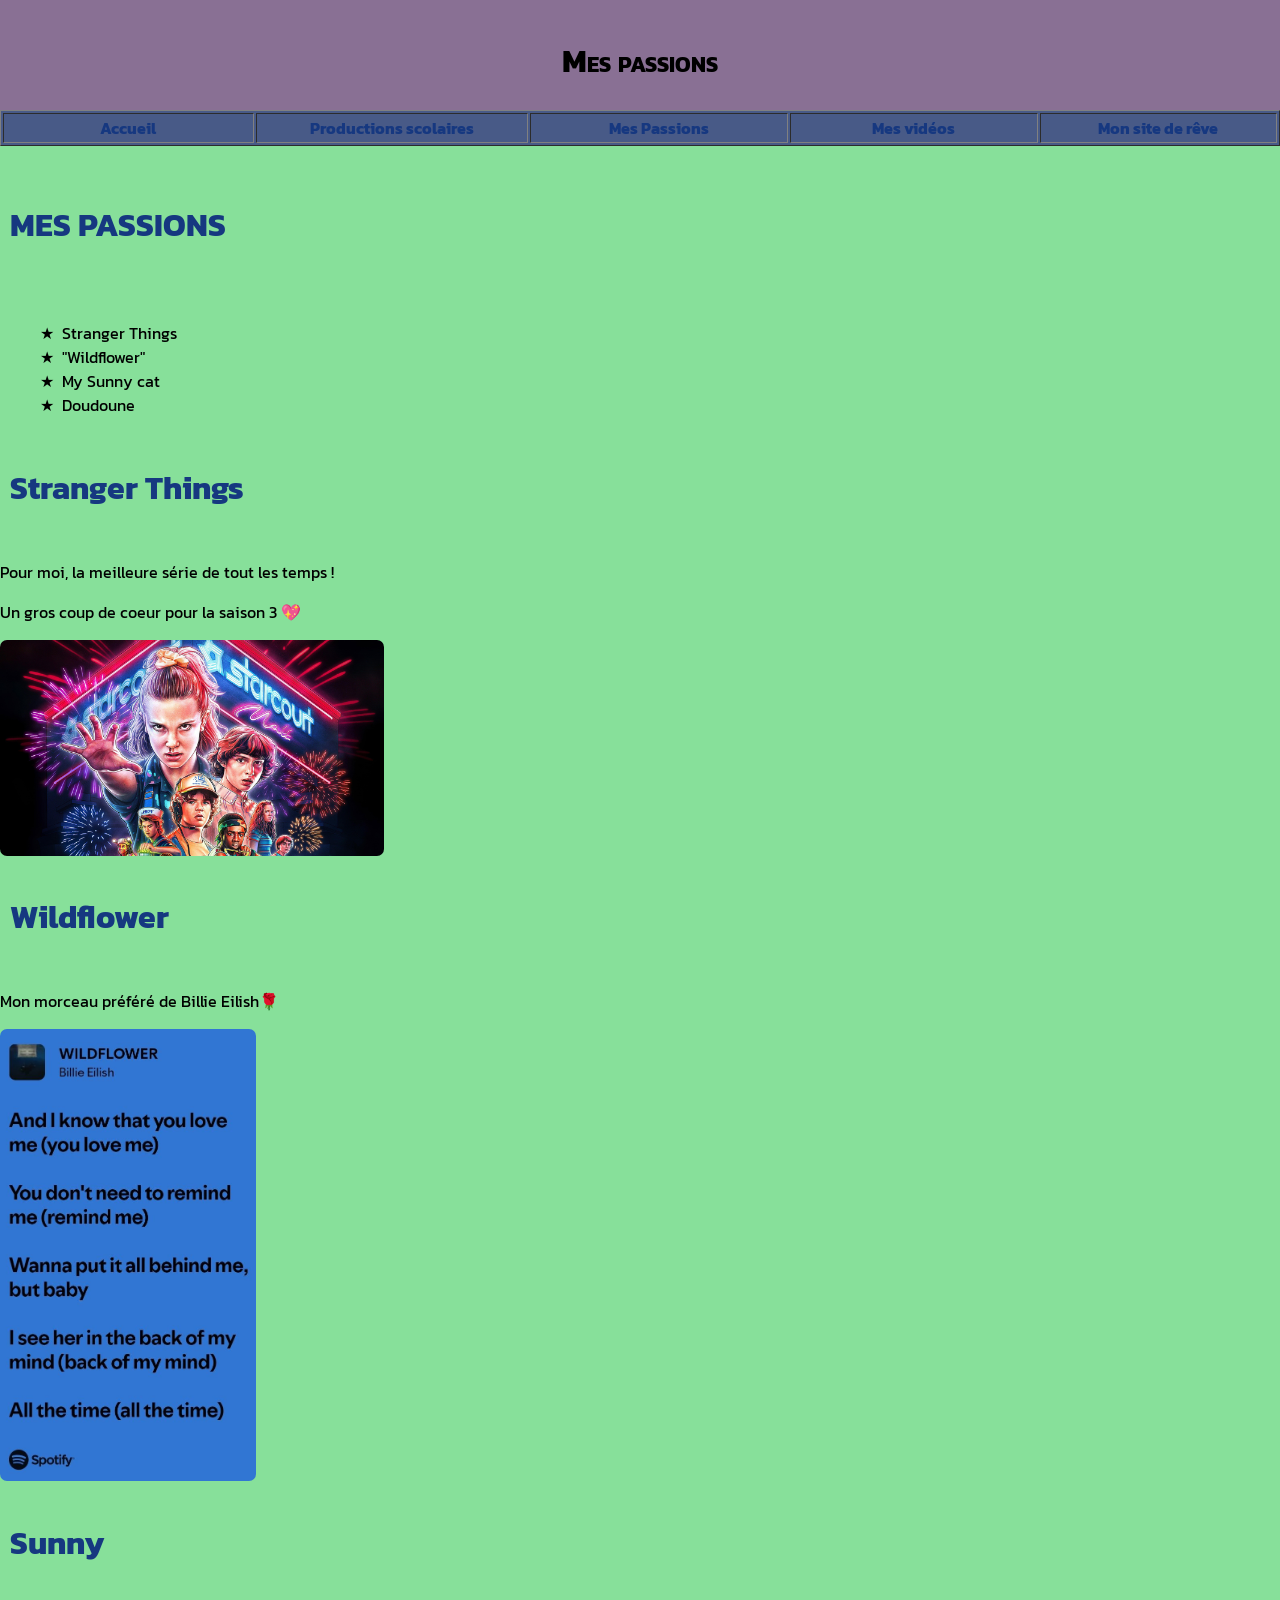
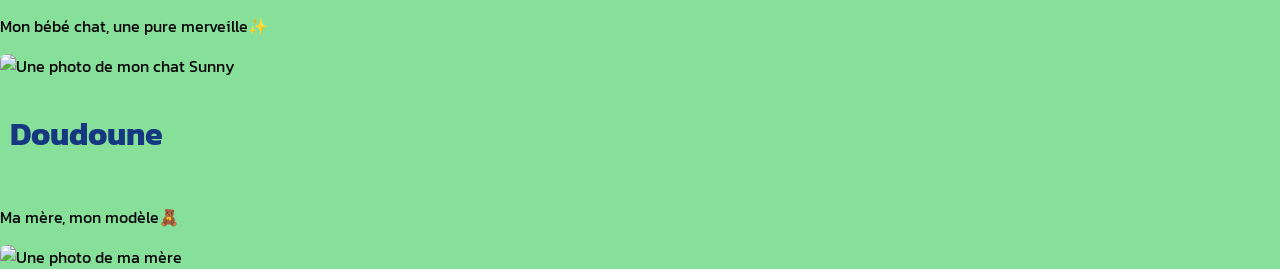
==== passions.html @ 6418d01f "Add files via upload" ====
<!DOCTYPE html>
<html lang="fr">

<head>
	<title> Mes passion</title>
	<meta charset="utf-8" />
	<link rel="preconnect" href="https://fonts.googleapis.com">
<link rel="preconnect" href="https://fonts.gstatic.com" crossorigin>
<link href="https://fonts.googleapis.com/css2?family=Kanit:ital,wght@0,100;0,200;0,300;0,400;0,500;0,600;0,700;0,800;0,900;1,100;1,200;1,300;1,400;1,500;1,600;1,700;1,800;1,900&family=Source+Code+Pro:ital,wght@0,200..900;1,200..900&display=swap" rel="stylesheet"><link rel="stylesheet" href="style.css" type="text/css" />
</head>

<body>
	<div id="entete-de-page"> 
		<p>  Mes passions </p>
	</div> 
	<table id="bloc-menu" border="1">
	<tr>
		<th><a href="index.html"> Accueil </a></th>
		<th><a href="productions.html">Productions scolaires</a></th>
		<th><a href="passions.html">Mes Passions</a></th>
		<th><a href="videos.html">Mes vidéos</a></th>
		<th><a href="site.html">Mon site de rêve</a></th>
	</tr>
	</table> <br/> 
	<div id="contenu">
		<h1> MES PASSIONS </h1>	
	</div> <br/> 
	
</body>

</html>
<ul><li>Stranger Things</li> 
<li>"Wildflower"</li> 
<li>My Sunny cat</li> 
<li>Doudoune</li></ul>

<div id="contenu">
<h1> Stranger Things  </h1></div>
<p> Pour moi, la meilleure série de tout les temps !</p>
<p> Un gros coup de coeur pour la saison 3 💖</p>
<img src="stranger things.jpg" alt="Une image de la saison 3 de stranger things" height="30%" width="30%"class="arrondie">  

<div id="contenu">
<h1> Wildflower  </h1></div>
<p> Mon morceau préféré de Billie Eilish🌹</p>
<img src="Wildflower.jpg" alt="Une image des paroles de Wildflower" height="20%" width="20%"class="arrondie">

<div id="contenu">
<h1> Sunny </h1></div>
<p> Mon bébé chat, une pure merveille✨</p>
<img src="Sunny.jpeg" alt="Une photo de mon chat Sunny" height="20%" width="20%"class="arrondie">

<div id="contenu">
<h1> Doudoune </h1></div>
<p> Ma mère, mon modèle🧸</p>
<img src="Doudoune.jpeg" alt="Une photo de ma mère" height="20%" width="20%"class="arrondie">
---- style.css ----
iframe {
	
height:70vh;
width:70%;
}
body {
	margin: 0;
	padding: 0;
	background-color: #87E09A; 
	font-family: 'Kanit';
	font-size: 16px;
}

.presentation {
  display: flex;
  gap: 20px;
  align-items: center;
}

.presentation img {
  width: 120px;   /* plus fiable que % ici */
  height: auto;
}

.texte-presentation {
  flex: 1;
  color:#897094;
}
th { width: 500px;}
ul {
  list-style-image: url(puce-zelda.png); /* image comme puce attention à l’esthétique */
}


#entete-de-page {
	padding: 5px;
	height: 100px;
	background-color:#897094;
	font-size: 32px;
	font-weight: bold;
	font-variant: small-caps;
	text-align: center;
}
#bloc-menu {
	height: 36px;
	background-color:#485A87;
	float: center;
	color: white;
}
#contenu {
	padding: 10px;
	background-color:#87E09A;
	color:#163880;
}
#infos {
	color: #897094;
	font-style: italic;
}
#pied-de-page {
	padding: 5px;
	background-color: #897094;
	font-size: 11px;
}

.bouton.active {
Color:#9D08F3;
}	

.bouton {
	display: inline-block;
	text-align: center;
	text-decoration: none;
	font-weight: 400;
	color: #f34808;
	font-size: 4rem;
	line-height: 2em;
	margin: 0 20px; /* espace entre les boutons */
}

/*mettre une image aux bords arrondis*/

.arrondie {
-moz-border-radius:7px;
-webkit-border-radius:7px;
border-radius:7px;
}

.arrondie1 {
-moz-border-radius:100px;
-webkit-border-radius:100px;
border-radius:100px;
}

a:link {
  color:#163880;
  text-decoration: none;
}

a:visited {
  color:  #18042E;
  text-decoration: none;
}


a:hover {
 color: #397546;
 text-decoration: none;
 
}

a:active {
    color: #601EBD;
	 text-decoration: none;
}
ul { 

  list-style-type: none; /* on supprime la puce par défaut */ 

} 
ul li::before { 

  content: "★";   /* ou n'importe quel symbole Unicode  à chercher sur internet ☻ */ 

  margin-right: 8px; 

}
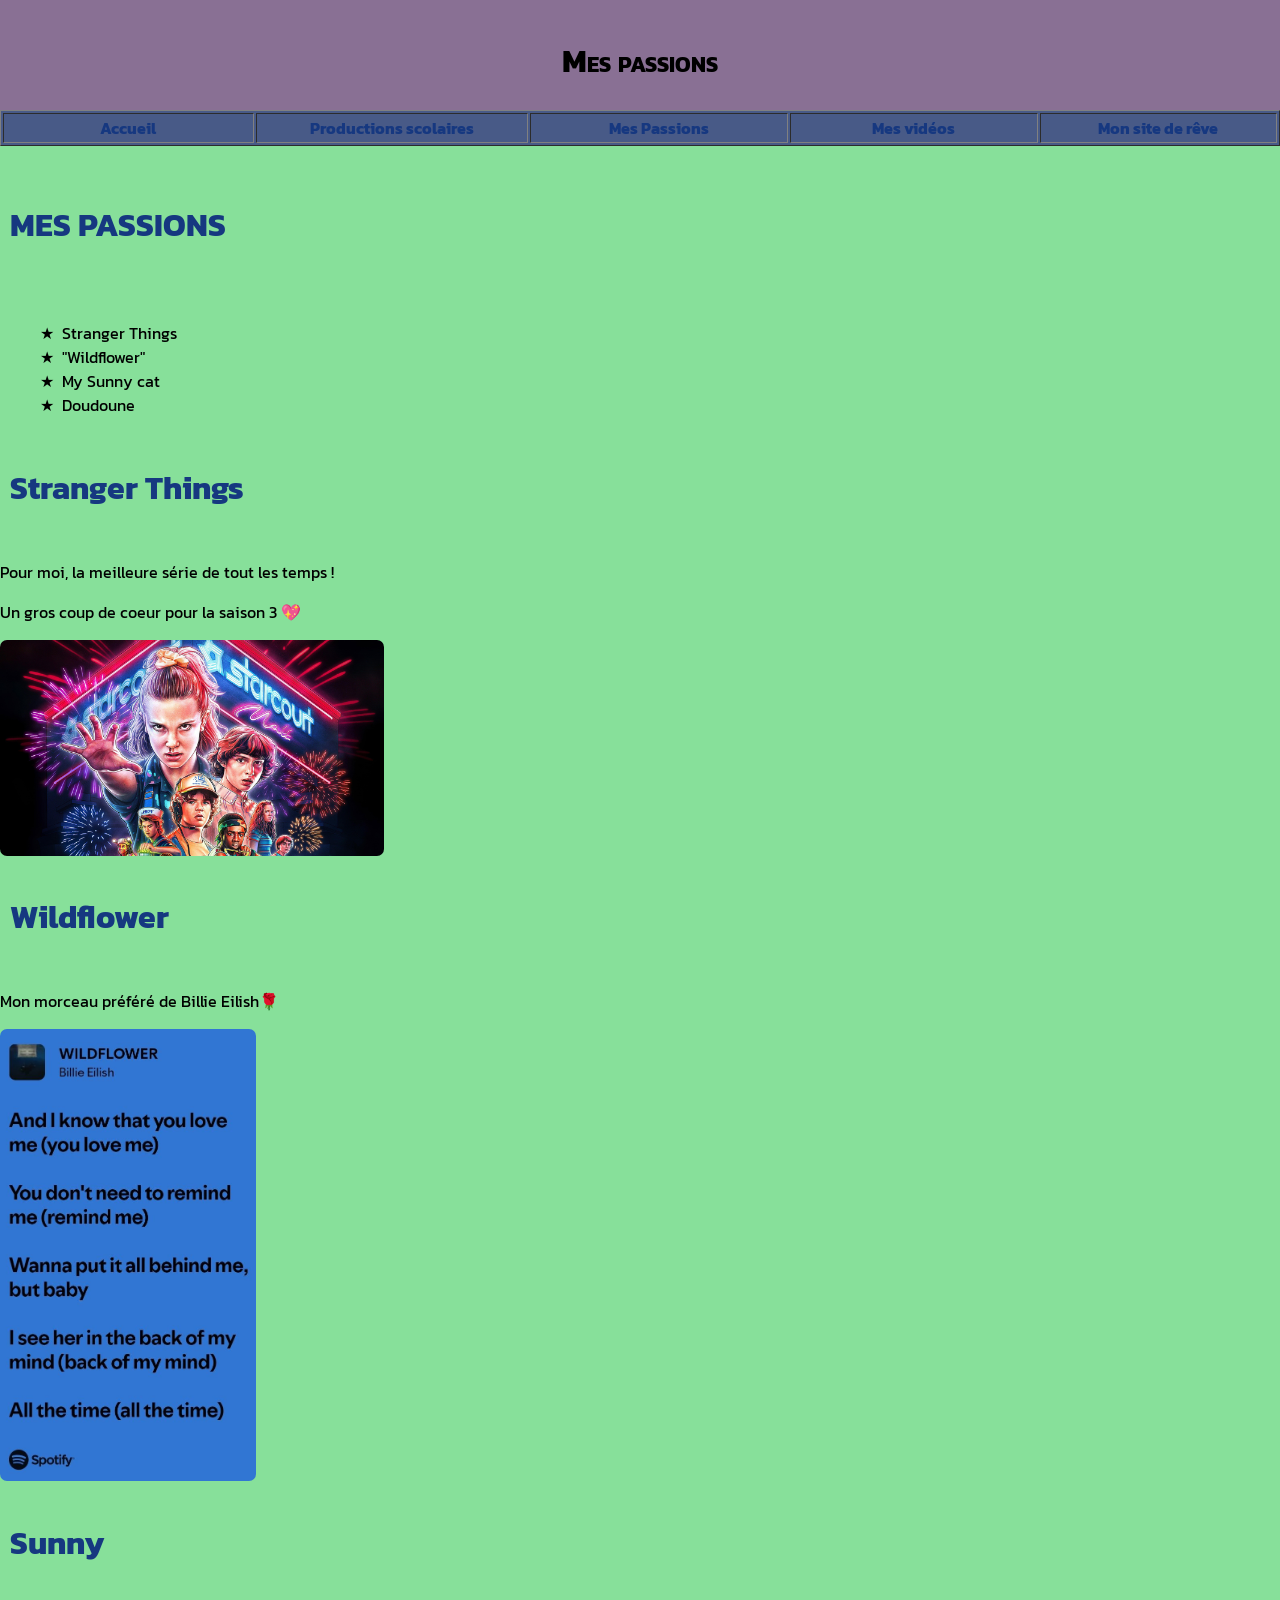
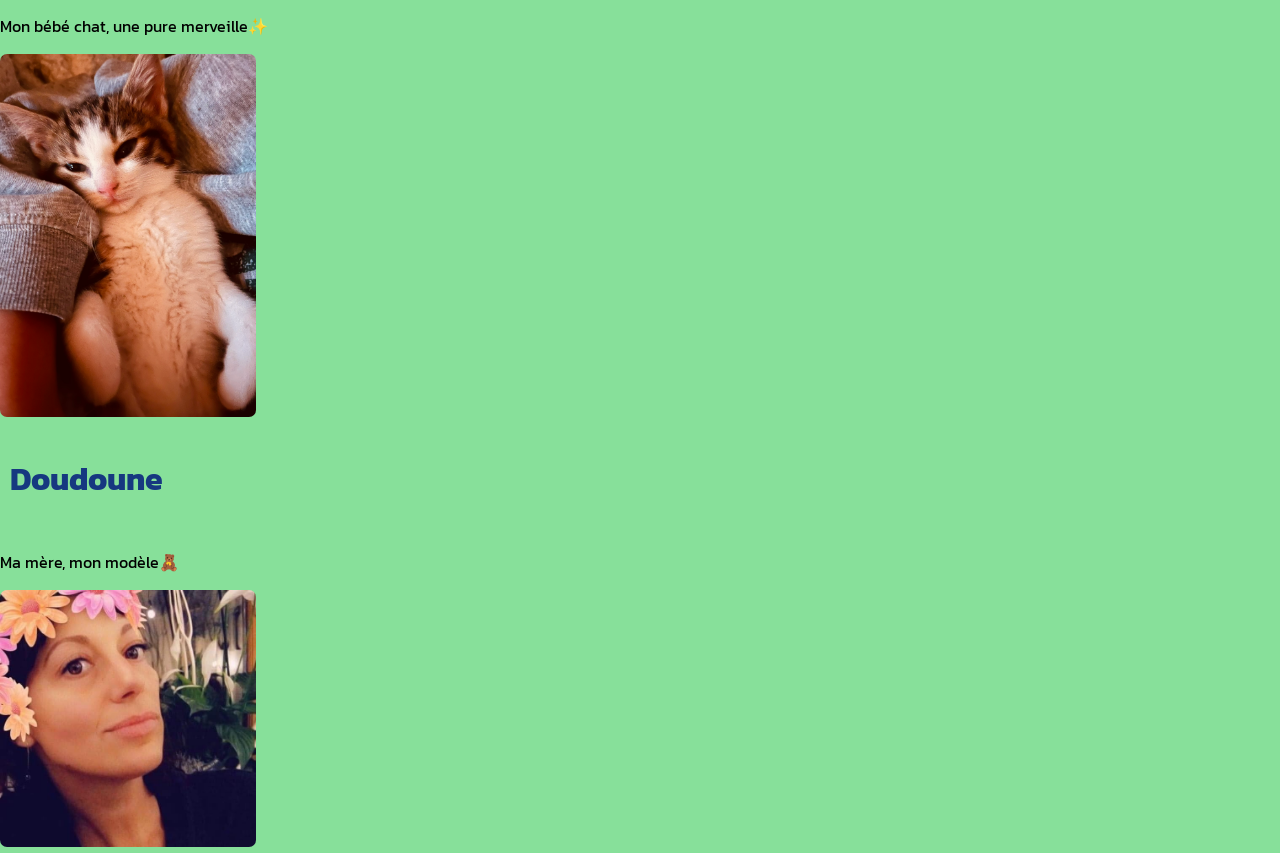
==== commit bfbacebd: "Update passions.html" ====
--- a/passions.html
+++ b/passions.html
@@ -48,10 +48,11 @@
 <div id="contenu">
 <h1> Sunny </h1></div>
 <p> Mon bébé chat, une pure merveille✨</p>
-<img src="Sunny.jpeg" alt="Une photo de mon chat Sunny" height="20%" width="20%"class="arrondie">
+<img src="Sunny.jpg" alt="Une photo de mon chat Sunny" height="20%" width="20%"class="arrondie">
 
 <div id="contenu">
 <h1> Doudoune </h1></div>
 <p> Ma mère, mon modèle🧸</p>
-<img src="Doudoune.jpeg" alt="Une photo de ma mère" height="20%" width="20%"class="arrondie">
+<img src="Doudoune.jpg" alt="Une photo de ma mère" height="20%" width="20%"class="arrondie">
 
+
